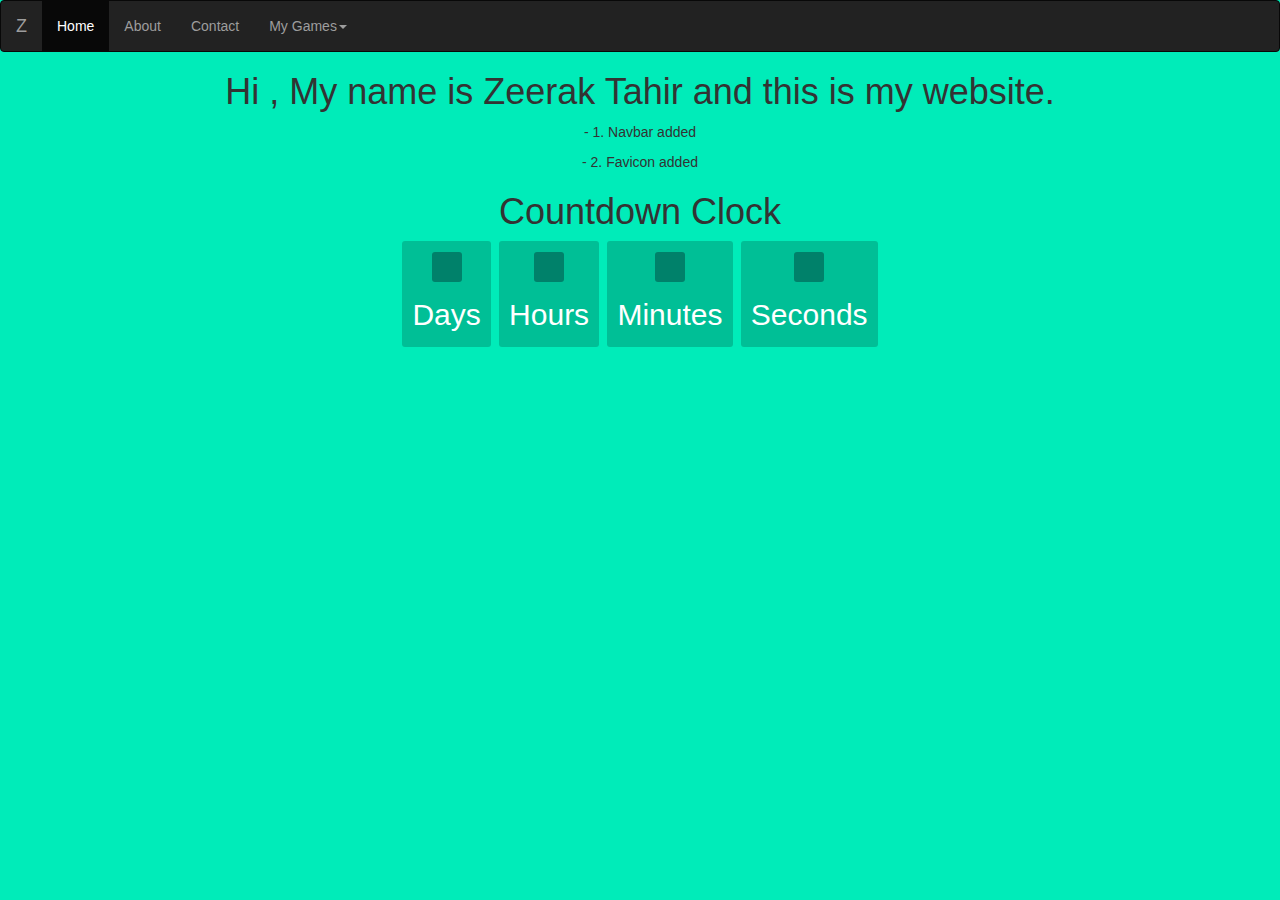
==== index.html @ aea5bc80 "Update index.html" ====
<!--- Generic Header --->
<!DOCTYPE html>
<html lang="en">
<head>
  <!-- Global site tag (gtag.js) - Google Analytics -->
<script async src="https://www.googletagmanager.com/gtag/js?id=UA-137171660-1"></script>
<script>
  window.dataLayer = window.dataLayer || [];
  function gtag(){dataLayer.push(arguments);}
  gtag('js', new Date());

  gtag('config', 'UA-137171660-1');
</script>

  <meta charset="UTF-8">
  <meta name="viewport" content="width=device-width, initial-scale=1.0">
  <meta http-equiv="X-UA-Compatible" content="ie=edge">
  <!--- Favicon --->
  <link rel="apple-touch-icon" sizes="180x180" href="/Images/apple-touch-icon.png">
<link rel="icon" type="image/png" sizes="32x32" href="/Images/favicon-32x32.png">
<link rel="icon" type="image/png" sizes="16x16" href="/Images/favicon-16x16.png">
<link rel="manifest" href="/site.webmanifest">
  <title background = "black" >Zeerak Tahir</title>
<link rel="stylesheet" href="https://maxcdn.bootstrapcdn.com/bootstrap/3.3.7/css/bootstrap.min.css"
      integrity="sha384-BVYiiSIFeK1dGmJRAkycuHAHRg32OmUcww7on3RYdg4Va+PmSTsz/K68vbdEjh4u"
      crossorigin="anonymous">
  <link rel="stylesheet" href= "style.css">
<script src="https://code.jquery.com/jquery-3.3.1.slim.min.js">
</script>
<script src="https://cdnjs.cloudflare.com/ajax/libs/popper.js/1.14.7/umd/popper.min.js">
</script>
<script src="https://stackpath.bootstrapcdn.com/bootstrap/4.3.1/js/bootstrap.min.js"></script>
</head>
<body>
  <!--- NAVIGATION BAR  --->
<nav class="navbar navbar-inverse bg-inverse">
  <div class = "containter-fluid">
      <!--- Same LOGO---------->
  <div class="navbar-header">
    <button type = "button" class = "navbar-toggle" data-toggle = "collapse" data-target = "#mainNavBar">
      <span class="icon-bar"></span>
      <span class="icon-bar"></span>
      <span class="icon-bar"></span>
    </button>
    <a href= "/" class="navbar-brand">Z</a>
  </div>
  <!--- Navbar items --->
  <div class="collapse navbar-collapse" id = "mainNavBar">
    <ul class = "nav navbar-nav">
      <li class ="active"><a href="/">Home</a>
      <li><a href="/About.html">About</a>
      <li><a href="#">Contact</a>
      <li class = "dropdown">
        <a href="#" class="dropdown-toggle" data-toggle="dropdown">My Games<span class = "caret"></span></a>
        <ul class = "dropdown-menu">
          <li><a href = "https://editor.p5js.org/zeerakt/full/Sk0k1eq-V">Snake Game</a></li>
    </ul>
  </div>
</div>
</nav>
  <h1 style="text-align:center"> Hi , My name is Zeerak Tahir and this is my website.</h1>
  <p>- 1.   Navbar added<p>
    <p>- 2.  Favicon added</p>
  <h1>Countdown Clock</h1> 
<div id="clockdiv"> 
  <div> 
    <span class="days" id="day"></span> 
    <div class="smalltext">Days</div> 
  </div> 
  <div> 
    <span class="hours" id="hour"></span> 
    <div class="smalltext">Hours</div> 
  </div> 
  <div> 
    <span class="minutes" id="minute"></span> 
    <div class="smalltext">Minutes</div> 
  </div> 
  <div> 
    <span class="seconds" id="second"></span> 
    <div class="smalltext">Seconds</div> 
  </div> 
</div> 
  
<h3 id="countdown"></h3> 
  
<script> 
var deadline = new Date("sep 21, 2019 15:37:25").getTime(); 
var x = setInterval(function() {
var now = new Date().getTime(); 
var t = deadline - now; 
var days = Math.floor(t / (1000 * 60 * 60 * 24)); 
var hours = Math.floor((t%(1000 * 60 * 60 * 24))/(1000 * 60 * 60)); 
var minutes = Math.floor((t % (1000 * 60 * 60)) / (1000 * 60)); 
var seconds = Math.floor((t % (1000 * 60)) / 1000); 
document.getElementById("day").innerHTML = days ; 
document.getElementById("hour").innerHTML = hours; 
document.getElementById("minute").innerHTML = minutes;  
document.getElementById("second").innerHTML =seconds;  
if (t < 0) { 
        clearInterval(x); 
        document.getElementById("countdown").innerHTML = "TIME UP"; 
        document.getElementById("day").innerHTML ='0'; 
        document.getElementById("hour").innerHTML ='0'; 
        document.getElementById("minute").innerHTML ='0' ;  
        document.getElementById("second").innerHTML = '0'; } 
}, 1000); 
</script>
</backquote>
</body>
</html>
---- style.css ----
body{ 
    text-align: center; 
    background: #00ECB9; 
  font-family: sans-serif; 
  font-weight: 100; 
} 
h3{ 
  color: #396; 
  font-weight: 100; 
  font-size: 40px; 
  margin: 40px 0px 20px; 
} 
 #clockdiv{ 
    font-family: sans-serif; 
    color: #fff; 
    display: inline-block; 
    font-weight: 100; 
    text-align: center; 
    font-size: 30px; 
} 
#clockdiv > div{ 
    padding: 10px; 
    border-radius: 3px; 
    background: #00BF96; 
    display: inline-block; 
} 
#clockdiv div > span{ 
    padding: 15px; 
    border-radius: 3px; 
    background: #00816A; 
    display: inline-block; 
} 
smalltext{ 
    padding-top: 5px; 
    font-size: 16px; 
}
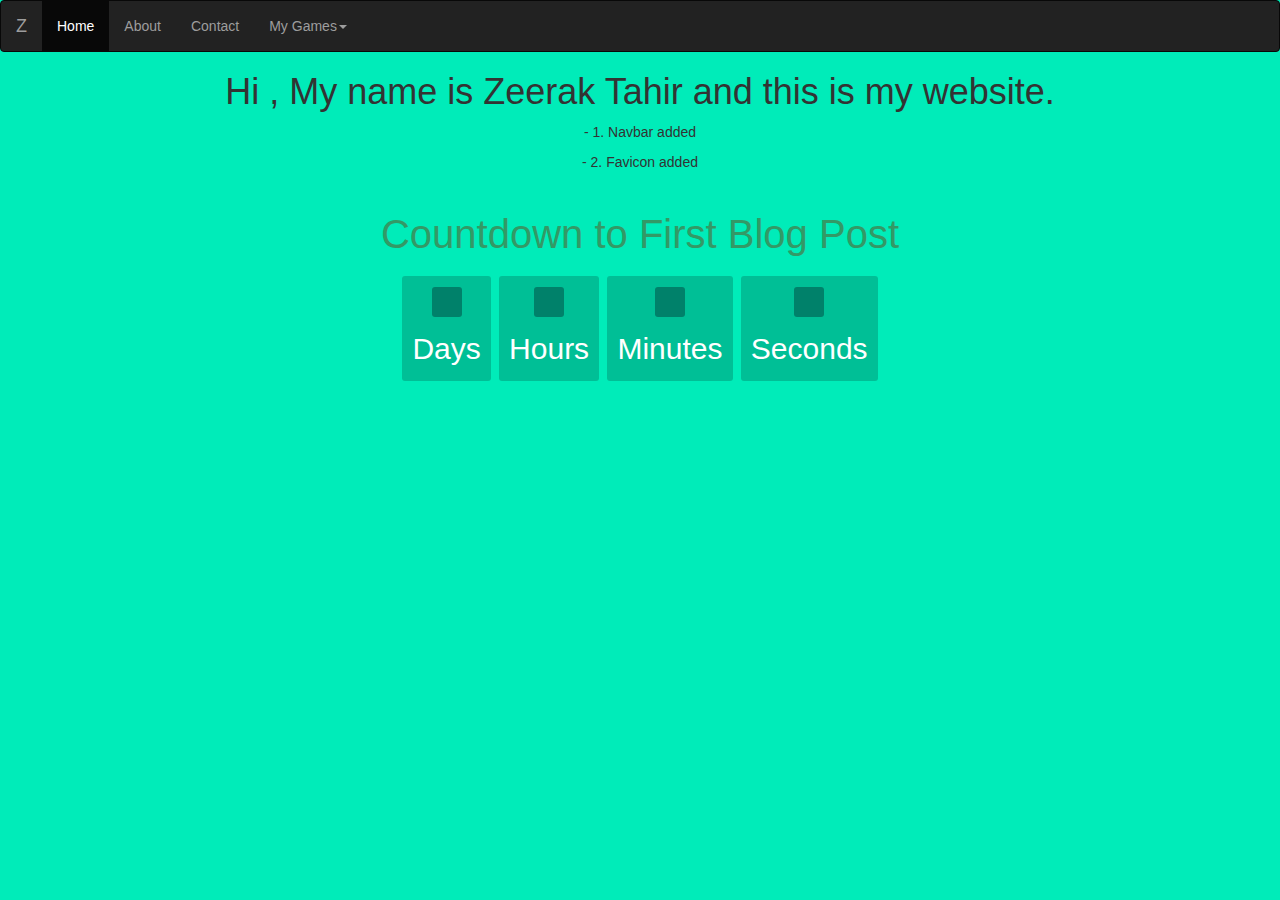
==== commit 50653774: "Update index.html" ====
--- a/index.html
+++ b/index.html
@@ -61,7 +61,7 @@
   <h1 style="text-align:center"> Hi , My name is Zeerak Tahir and this is my website.</h1>
   <p>- 1.   Navbar added<p>
     <p>- 2.  Favicon added</p>
-  <h1>Countdown Clock</h1> 
+  <h3>Countdown to First Blog Post</h3> 
 <div id="clockdiv"> 
   <div> 
     <span class="days" id="day"></span> 
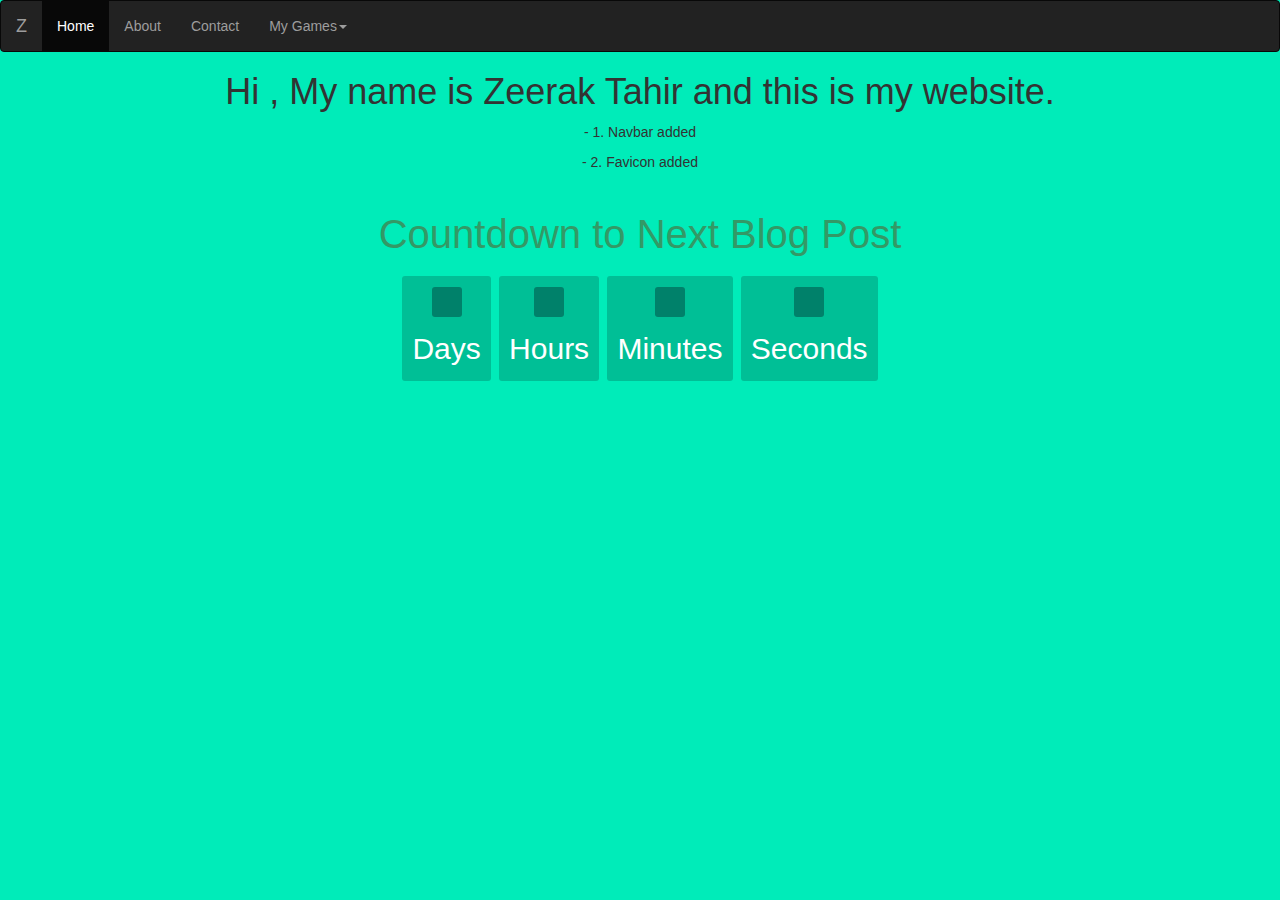
==== commit e802f2bf: "New year update" ====
--- a/index.html
+++ b/index.html
@@ -61,7 +61,7 @@
   <h1 style="text-align:center"> Hi , My name is Zeerak Tahir and this is my website.</h1>
   <p>- 1.   Navbar added<p>
     <p>- 2.  Favicon added</p>
-  <h3>Countdown to First Blog Post</h3> 
+  <h3>Countdown to Next Blog Post</h3> 
 <div id="clockdiv"> 
   <div> 
     <span class="days" id="day"></span> 
@@ -84,7 +84,7 @@
 <h3 id="countdown"></h3> 
   
 <script> 
-var deadline = new Date("sep 21, 2019 15:37:25").getTime(); 
+var deadline = new Date("Jan 31, 2020 15:37:25").getTime(); 
 var x = setInterval(function() {
 var now = new Date().getTime(); 
 var t = deadline - now; 
